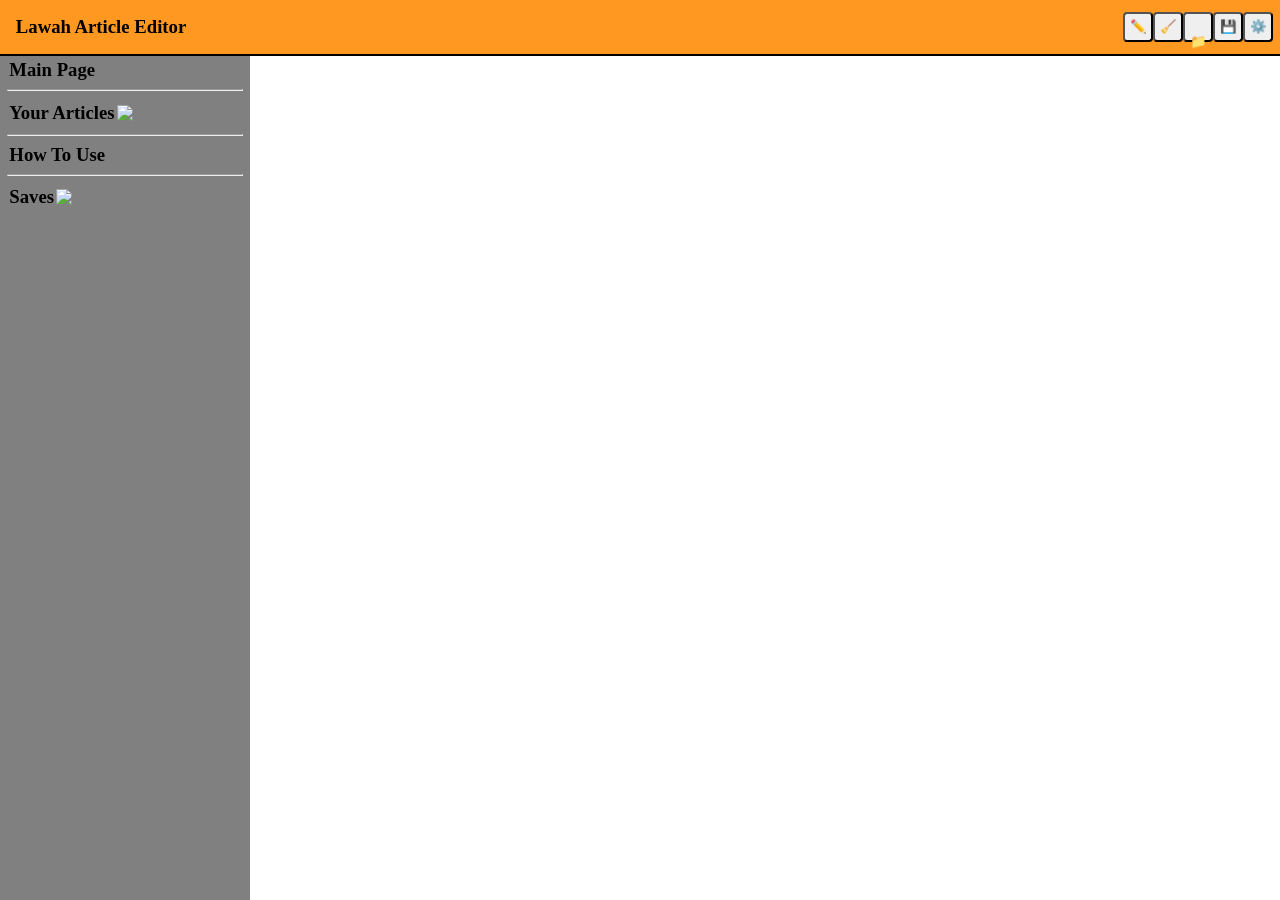
==== article.html @ a0739116 "Add files via upload" ====
<!DOCTYPE html>
<html lang="en">
  <head>
    <meta name="viewport" content="width=device-width, initial-scale=1.0">
    <link rel="stylesheet" href="article.css">
    <script src="article.js"></script>
    <title>Lawah Article Editor</title>
  </head>
  <body>
    <input type="file" id="upload-img2" style="display: none;" accept="image/*">
    <input type="file" id="upload-input" accept="application/json" style="display:none">
    <div id="toolbar" class="bottom" style="display: none;">
      <button id="undo-btn"></button>
      <button id="redo-btn"></button>
      <button id="header-toggle-btn" class="toolbar-btn"><b>H</b></button>
      <button id="header1-text-btn" class="toolbar-btn header-text-btn"><b>H1</b></button>
      <button id="header2-text-btn" class="toolbar-btn header-text-btn"><b>H2</b></button>
      <button id="header3-text-btn" class="toolbar-btn header-text-btn"><b>H3</b></button>
      <button id="bold-text-btn" class="toolbar-btn"><b>B</b></button>
      <button id="italic-text-btn" class="toolbar-btn"><i>I</i></button>
      <button id="link-text-btn" class="toolbar-btn">🔗</button>
      <button id="img-toggle-btn" class="toolbar-btn">📷</button>
      <button id="img-file-btn" class="toolbar-btn img-btn">📷📁</button>
      <button id="img-link-btn" class="toolbar-btn img-btn">📷🔗</button>
      <button id="bullet-list-btn" class="toolbar-btn">(•)</button>
    </div>
    <div id="header-wrapper">
      <div id="header">
        <h3>Lawah Article Editor</h3>
      </div>
      <div id="control-wrapper">
        <button id="edit-article-btn" class="control-btn">✏️</button>
        <button id="reset-article-btn" class="control-btn">🧹</button>
        <button id="file-upload-btn" class="control-btn">️📁</button>
        <button id="download-btn" class="control-btn">💾</button>
        <button id="settings-btn" class="control-btn">⚙️</button>
      </div>
    </div>
    <div id="settings" style="display: none;">
      <div class="settings-section">
        <div id="settings-header">
            <h3>Settings</h3>
            <button id="close-settings-btn">❌️</button>
        </div>
        <hr>
        <p><b>Visuals</b></p>
      </div>
      <button id="upper-toolbar-btn"><b>Upper Toolbar: Off</b></button>
      <button id="infobox-toggle-btn"><b>Main Infobox: Hide</b></button>
      <button id="show-code-btn"><b>Show Code</b></button>
      <hr>
      <div class="settings-section">
        <p><b>Presets</b></p>
      </div>
      <button id="enable-preset1"><b>Preset 1</b></button>
      <button id="enable-preset2"><b>Preset 2</b></button>
      <textarea id="show-code"></textarea>
    </div>
    <div id="container" class="intro-wrapper1">
      <div id="sidebar">
        <div id="sidebar-content">
          <h3 id="main-page-btn">Main Page</h3>
          <hr>
          <div id="article-list-wrapper" class="section-list-wrapper">
            <div id="articles-toggle-btn">
              <h3>Your Articles</h3>
              <img class="toggle-btn-img" src="https://i.ibb.co/6q919Xb/20251024-055350.png">
            </div>
            <div id="article-list" class="node-list"></div>
          </div>
          <hr>
          <h3 id="tutorial-page-btn">How To Use</h3>
          <hr>
          <div id="save-list-wrapper" class="section-list-wrapper">
            <div id="toggle-saves-btn">
              <h3>Saves</h3>
              <img class="toggle-btn-img" src="https://i.ibb.co/6q919Xb/20251024-055350.png">
            </div>
            <div id="save-list" class="node-list"></div>
          </div>
        </div>
        <div id="sidebar-toggle-btn">▶</div>
      </div>
      <div id="content">
        <div id="main-content">
          <div class="description" id="intro-wrapper">
            <p id="intro">Intro</p>
            <div id="intro-input" contenteditable="true" style="display: none;"></div>
          </div>
          <div id="main-infobox-wrapper">
            <table class="center-table" id="infobox">
              <thead>
                <tr>
                  <td colspan="3" style="text-align: center;">
                    <h2 id="title">title</h2>
                    <input type="text" id="title-input" placeholder="Enter new title">
                    <br>
                    <input type="file" id="poster-input" accept="image/*" style="display: none;">
                    <a id="change-poster">
                      <img src="https://i.ibb.co/jkvtj531/file-00000000b08861faaa5ae1d6be8c5b27.png" alt="Article Poster" id="poster" width="100%">
                    </a>
                  </td>
                </tr>
              </thead>
              <tbody id="info-list"></tbody>
            </table>
            <div class="control-room" style="display: none;">
              <button id="add-info-btn1"></button>
              <button id="add-info-btn2"></button>
            </div>
          </div>
        </div>
        <div class="section">
          <h3>SYNOPSIS</h3>
          <button id="toggle-synopsis-btn" class="toggle-btn"></button>
        </div>
        <div class="description" id="table1" style="display: none;">
          <p id="synopsis-text">Text</p>
          <div id="synopsis-text-input" contenteditable="true" style="display: none;"></div>
        </div>
        <div class="section">
          <h3>SECTIONS</h3>
          <button id="toggle-infobox-btn" class="toggle-btn"></button>
        </div>
        <div id="control-room2" class="control-room" style="display: none;">
          <button id="toggle-add-btn">➕️</button>
          <button id="add-category-btn" class="row-add-btn"></button>
          <button id="add-infobox-btn" class="row-add-btn"></button>
          <button id="add-text-btn" class="row-add-btn"><b>Text</b></button>
          <button id="add-table-btn" class="row-add-btn"></button>
        </div>
        <div class="center-table" id="row-list">
        </div>
      </div>
    </div>
    <template id="info-template">
      <tr class="cell-wrapper info-wrapper">
        <td class="row-delete-cell">
          <button class="row-delete-btn">🗑</button>
        </td>
        <td class="cell1 writable-element">
          <div class="info-title cell-text"></div>
          <div class="cell-input-wrapper">
            <div class="info-input" contenteditable="true"></div>
            <button class="cell-up-btn">⬆️</button>
          </div>
        </td>
        <td class="cell2 writable-element">
          <div class="value-cell cell-text"></div>
          <div class="cell-input-wrapper">
            <div class="value-input" contenteditable="true"></div>
            <button class="cell-down-btn">⬇️</button>
          </div>
        </td>
      </tr>
    </template>
    <template id="info-template2">
      <tr class="info-wrapper">
        <td class="row-delete-cell">
          <button class="row-delete-btn">🗑</button>
        </td>
        <td class="cell3 writable-element" colspan="2">
          <div class="info-title cell-text text-center"></div>
          <div class="cell-input-wrapper">
            <div class="info-input text-center" contenteditable="true"></div>
            <button class="cell-up-btn">⬆️</button>
            <button class="cell-down-btn">⬇️</button>
          </div>
        </td>
      </tr>
    </template>
    <template id="category-template">
      <div class="category-wrapper row-wrapper">
        <div class="infobox-profile">
          <div class="category-controls">
            <h3 class="infobox-name">New Category</h3>
            <input type="text" class="name-input" placeholder="Enter new name">
            <button class="toggle-category-btn toggle-btn"></button>
          </div>
          <div class="row-controls">
            <button class="move-up-btn">⬆️</button>
            <button class="move-down-btn">⬇️</button>
            <button class="copy-row-btn">Copy</button>
            <button class="delete-btn">🗑</button>
            <button class="toggle-add-btn2">➕️</button>
            <button class="add-sub-cat-btn row-add-btn2"></button>
            <button class="add-infobox-btn2 row-add-btn2"></button>
            <button class="add-text-btn2 row-add-btn2">Text</button>
            <button class="add-table-btn2 row-add-btn2"></button>
          </div>
        </div>
      </div>
    </template>
    <template id="sub-category-template">
      <div class="sub-category-wrapper row-wrapper">
        <div class="infobox-profile">
          <h4 class="infobox-name">New Category</h4>
          <input type="text" class="name-input" placeholder="Enter new name">
          <div class="row-controls">
            <button class="move-up-btn">⬆️</button>
            <button class="move-down-btn">⬇️</button>
            <button class="copy-row-btn">Copy</button>
            <button class="delete-btn">🗑</button>
            <button class="toggle-add-btn2">➕️</button>
            <button class="add-infobox-btn2 row-add-btn2"></button>
            <button class="add-text-btn2 row-add-btn2">Text</button>
            <button class="add-table-btn2 row-add-btn2"></button>
          </div>
        </div>
      </div>
    </template>
    <template id="infobox-template">
      <div class="infobox-wrapper row-wrapper">
        <div class="infobox-profile">
          <button class="generate-preset-btn" style="font-weight: bold;">Preset</button>
          <h4 class="infobox-name">New Infobox</h4>
          <input type="text" class="name-input" placeholder="Enter new name">
          <div class="row-controls">
            <input type="file" class="upload-img" style="display: none;" accept="image/*">
            <button class="upload-img-btn">📷</button>
            <button class="infobox-img-btn img-file-btn">📷📁</button>
            <button class="infobox-img-btn img-link-btn">📷🔗</button>
            <button class="move-up-btn">⬆️</button>
            <button class="move-down-btn">⬇️</button>
            <button class="copy-row-btn">Copy</button>
            <button class="delete-btn">🗑</button>
          </div>
          <img class="infobox-img" src="https://upload.wikimedia.org/wikipedia/commons/thumb/6/65/No-Image-Placeholder.svg/660px-No-Image-Placeholder.svg.png?20200912122019" alt="New Infobox">
          <div class="section-lists"></div>
          <div class="control-room" style="display: none;">
            <button class="add-section-btn"></button>
            <button class="add-section-btn2"></button>
          </div>
        </div>
        <div class="bio-container">
          <div class="infobox-bio">
            <div class="infobox-bio-text">New Infobox bio goes here...</div>
            <div class="bio-input writable-element" contenteditable="true">Write description about the subject here...</div>
          </div>
          <div class="see-more text-center">
            <span class="see-more-btn">show more</span>
          </div>
        </div>
      </div>
    </template>
    <template id="text-area-template">
      <div class="text-area-wrapper row-wrapper">
        <div class="infobox-profile">
          <div class="row-controls">
            <button class="move-up-btn">⬆️</button>
            <button class="move-down-btn">⬇️</button>
            <button class="copy-row-btn">Copy</button>
            <button class="delete-btn">🗑</button>
          </div>
        </div>
        <div class="infobox-bio">
          <div class="infobox-bio-text">New Infobox bio goes here...</div>
          <div class="bio-input writable-element" contenteditable="true">Write description about the subject here...</div>
        </div>
        <div class="see-more text-center">
          <span class="see-more-btn">show more</span>
        </div>
      </div>
    </template>
    <template id="table-template">
      <div class="mini-table-wrapper row-wrapper">
          <div class="infobox-profile">
            <div class="row-controls">
              <button class="move-up-btn">⬆️</button>
              <button class="move-down-btn">⬇️</button>
              <button class="copy-row-btn">Copy</button>
              <button class="delete-btn">🗑</button>
              <button class="add-row-btn">↕️➕</button>
              <button class="add-data-btn">↔️➕️</button>
            </div>
          </div>
          <div class="table-scroll">
            <table class="table-body"></table>
          </div>
      </div>
    </template>
    <template id="row-template">
      <tr class="mini-row-wrapper">
          <td class="row-delete-wrapper">
            <button class="row-delete-btn">🗑</button>
            <button class="row-up-btn">⬆️</button>
            <button class="row-down-btn">⬇️</button>
          </td>
      </tr>
    </template>
    <template id="row2-template">
      <tr class="row2-wrapper row-body">
        <td class="data-wrapper cell1">
          <div class="info-title"> </div>
        </td>
      </tr>
    </template>
    <template id="data-template">
      <td class="data-wrapper cell1 writable-element">
        <div class="info-title">Hello</div>
        <div class="cell-input-wrapper">
            <div class="info-input" contenteditable="true"></div>
        </div>
      </td>
    </template>
    <template id="row-delete2-template">
      <td class="row-delete2-wrapper">
        <button class="row-delete2-btn">🗑</button>
        <button class="row-left-btn">⬅️</button>
        <button class="row-right-btn">➡️</button>
      </td>
    </template>
    <template id="section-template">
      <div class="section-wrapper">
        <div class="row-delete-cell">
          <button class="section-delete-btn">🗑</button>
        </div>
        <div class="infobox-cell1 writable-element">
          <div class="info-title cell-text"></div>
          <div class="cell-input-wrapper">
            <div class="info-input" contenteditable="true"></div>
            <button class="cell-up-btn">⬆️</button>
          </div>
        </div>
        <div class="infobox-cell2 writable-element">
          <div class="value-cell cell-text"></div>
          <div class="cell-input-wrapper">
            <div class="value-input" contenteditable="true"></div>
            <button class="cell-down-btn">⬇️</button>
          </div>
        </div>
      </div>
    </template>
    <template id="section-template2">
      <div class="section-wrapper">
        <div class="row-delete-cell">
          <button class="section-delete-btn">🗑</button>
        </div>
        <div class="infobox-cell3 writable-element">
          <div class="info-title cell-text"></div>
          <div class="cell-input-wrapper">
            <div class="info-input" contenteditable="true"></div>
            <button class="cell-up-btn">⬆️</button>
            <button class="cell-down-btn">⬇️</button>
          </div>
        </div>
      </div>
    </template>
    <template id="article-template">
      <div class="article-section">
        <b class="article-title">title</b>
      </div>
    </template>
    <template id="save-state-template">
      <div class="save-state-section">
        <b class="state-title">File</b>
      </div>
    </template>
  </body>
</html>
---- article.css ----
body {
  background-image:url('https://images.rawpixel.com/image_800/cHJpdmF0ZS9sci9pbWFnZXMvd2Vic2l0ZS8yMDIzLTEyL3Jhd3BpeGVsb2ZmaWNlM19hYnN0cmFjdF9nZW9tZXRyaWNfZmx1aWRfYmxhY2tfY29sb3JfZ3JhZGllbnRfYl9mNWYxMTRjMC01MTVlLTRkZTctYjAxMi05ZDFkODljYzEyODBfMS5qcGc.jpg');
  background-repeat: no-repeat;
  background-attachment: fixed;
  background-size: cover;
  margin: 0;
}

#container {
  display: flex;
  min-height: 100vh;
  margin-top: 0px;
  margin-bottom: 0px;
}

#sidebar {
  position: fixed;
  display: flex;
  top: 0;
  left: 0;
  height: 100vh;
  width: 250px;
  z-index: 800;
  pointer-events: none;
}

#sidebar-content {
  height: 93vh;
  padding: 7px;
  overflow-y: auto;
  overflow-x: hidden;
  background-color: gray;
  pointer-events: auto;
}

#article-list, #save-list {
  display: none;
}

#sidebar-toggle-btn {
  margin-top: 400px;
  width: 7%;
  height: 20px;
  padding: 7px;
  background-color: gray;
  pointer-events: auto;
}

#show-code {
  display: none;
  white-space: pre;
  overflow-x: auto;
  overflow-y: auto;
  resize: both;
  width: 100%;
  height: 330px;
  background-color: black;
  color: white;
  box-sizing: border-box;
}

.infobox-wrapper {
  width: 100%;
  padding: 5px;
  box-sizing: border-box;
}

@media (min-width: 601px) {
  #toggle-sidebar-btn {
    display: none;
  }
  
  .top {
    top: 60px;
    border-bottom: 2px solid black;
  }
  
  #content {
    margin-left: 250px;
    width: 100%;
  }
  
  #main-content {
    display: flex;
    flex-direction: row;
    align-items: flex-start;
    background-color: white;
  }
  
  #intro-wrapper {
    width: 60%;
    box-sizing: border-box;
  }
  
  #main-infobox-wrapper {
    flex: 1;
    box-sizing: border-box;
  }
  
  #sidebar-content {
    width: 100%;
  }
  
  #sidebar-toggle-btn {
    display: none;
  }
  
  .infobox-wrapper {
    display: flex;
    flex-direction: row;
    align-items: flex-start;
  }
  
  .infobox-wrapper .infobox-profile {
    width: 35%;
    box-sizing: border-box;
  }
  
  .infobox-wrapper .bio-container {
    flex: 1;
    box-sizing: border-box;
  }
  
  .intro-wrapper1 #content,
  .intro-wrapper1 #sidebar {
    margin-top: 50px;
  }
  
  .intro-wrapper2 #content,
  .intro-wrapper2 #sidebar {
    margin-top: 93px;
  }
}

@media (max-width: 600px) {
  #container {
    margin: 0;
  }
  
  #sidebar {
    transform: translateX(-88.5%);
    transition: transform 0.3s ease, opacity 0.3s ease;
  }
  
  #sidebar-content {
    width: 93%;
    height: 92vh;
  }
  
  #sidebar.show {
    transform: translateX(0);
  }
  
  #content {
    width: 100%;
  }
  
  .top {
    top: 45px;
    border-bottom: 2px solid black;
  }
  
  .infobox-wrapper {
    display: block;
  }
  
  .intro-wrapper1 #content,
  .intro-wrapper1 #sidebar {
    margin-top: 44px;
  }
  
  .intro-wrapper2 #content,
  .intro-wrapper2 #sidebar {
    margin-top: 83px;
  }
}

table, th, td {
  width: 100%;
  border-right: 1px solid black;
  border-left: 1px solid black;
  border-collapse: collapse;
}

table {
  background-color: #F1e7dd;
}

th, td {
  padding: 5px;
  text-align: left;
}

#row-list {
  display: none;
  max-width: 100%;
  border-right: 1px solid black;
  border-left: 1px solid black;
  background-color: #F1e7dd;
}

.row-list-edit-mode {
  margin-bottom: 41px;
}

.category-wrapper {
  width: 100%;
  background-color: #f4c458;
  border-top: 2px solid black;
  border-bottom: 2px solid black;
  padding: 5px;
  box-sizing: border-box;
}

.sub-category-wrapper {
  width: 100%;
  background-color: #f2b16f;
  border-top: 2px solid black;
  border-bottom: 2px solid black;
  padding: 5px;
  box-sizing: border-box;
}

.sub-category-wrapper h4 {
  margin: 1%;
}



.infobox-wrapper h4 {
  margin: 1%;
}

.text-area-wrapper {
  width: 100%;
  padding: 5px;
  box-sizing: border-box;
}

.mini-table-wrapper {
  width: 100%;
  padding: 5px;
  box-sizing: border-box;
}

.writeble-element {
  background-color: white;
}

#toolbar {
  position: fixed;
  right: 0;
  left: 0;
  background-color: #fe9821;
  padding: 5px;
  display: flex;
  justify-content: flex-start; /* Changed from center */
  align-items: center;

  overflow-x: auto; /* Enables horizontal scroll */
  overflow-y: hidden; /* Prevents vertical scroll */
  white-space: nowrap; /* Prevents wrapping */
  scrollbar-width: thin; /* For Firefox */
  z-index: 950;
}

.bottom {
  bottom: 0px;
  border-top: 2px solid black;
}

#infobox {
  display: none;
  border-top: 1px solid black;
}

#toolbar::-webkit-scrollbar {
  height: 6px; /* Small scrollbar height */
}

#toolbar::-webkit-scrollbar-thumb {
  background-color: rgba(0, 0, 0, 0.4);
  border-radius: 3px;
}

#header-wrapper {
  position: fixed;
  display: flex;
  top: 0px;
  right: 0;
  left: 0;
  background-color: #fe9821;
  border-bottom: 2px solid black;
  z-index: 1000;
}

#header {
  padding: 7px;
  display: flex;
  width: 70%;
  justify-content: flex-start;
  align-items: center;
  box-sizing: border-box;
}

#control-wrapper {
  padding: 7px;
  display: flex;
  width: 30%;
  justify-content: flex-end;
  align-items: center;
  box-sizing: border-box;
}

#add-info-btn1 {
  background-image: url(https://i.ibb.co/Dm66scJ/20251219-091959.png);
  background-color: transparent;
  background-size: cover;
  width: 55px;
  height: 25px;
  background-position: center;
}

#add-info-btn2 {
  background-image: url(https://i.ibb.co/B54n0f00/20251219-091747.png);
  background-color: transparent;
  background-size: cover;
  width: 55px;
  height: 25px;
  background-position: center;
}

.add-section-btn {
  background-image: url(https://i.ibb.co/Dm66scJ/20251219-091959.png);
  background-color: transparent;
  background-size: cover;
  width: 55px;
  height: 25px;
  background-position: center;
}

.add-section-btn2 {
  background-image: url(https://i.ibb.co/B54n0f00/20251219-091747.png);
  background-color: transparent;
  background-size: cover;
  width: 55px;
  height: 25px;
  background-position: center;
}

.control-btn {
  border-radius: 4px;
  width: 30px;
  height: 30px;
  padding: 5px;
}

#close-settings-btn {
  background-color: #9e9e9e;
  position: absolute;
  right: 0;
  top: 0;
}

#settings {
  position: fixed;
  top: 50%;
  left: 50%;
  padding: 7px;
  width: 80%;
  transform: translate(-50%, -50%);
  border-radius: 4px;
  border: 2px solid black;
  height: 500px;
  background-color: grey;
  z-index: 900;
}

.settings-section {
  text-align: center;
}

#settings-header {
  position: relative;
  display: flex;
  justify-content: center;
  align-items: center;
}

.toolbar-btn {
  padding: 2px 8px;
}

.header-text-btn {
  display: none;
}

#intro-wrapper {
  padding: 5px;
  box-sizing: border-box;
}

.article-section, .save-state-section {
  background-color: #f4c458;
  padding: 7px;
  border: 1px solid black;
}

#title-input {
  text-align: center;
  font-weight: bold;
  font-size: 20px;
  height: 40px;
  outline: none;
}

.info-input, .value-input {
  width: 100%;
  padding: 0px;
  outline: none;
  font-size: 15px;
  background-color: transparent;
  border: 0px;
  box-sizing: border-box;
}

.info-title, .value-cell {
  font-size: 15px;
}

.section-wrapper {
  display: flex;
}

.cell1, .infobox-cell1 {
  width: 42%;
  padding: 7px;
  border: 1px solid black;
  border-right: 0;
  box-sizing: border-box;
}

.cell2, .infobox-cell2 {
  width: 58%;
  padding: 7px;
  border: 1px solid black;
  border-left: 0;
  box-sizing: border-box;
}

.row-delete-cell {
  width: 12%;
  padding: 5px;
  border: 1px solid black;
  border-right: 0px;
  box-sizing: border-box;
  display: none;
}

.cell3, .infobox-cell3 {
  width: 100%;
  background-color: #f4c458;
  padding: 5px;
  border: 1px solid black;
  text-align: center;
  box-sizing: border-box;
}

#undo-btn {
  background-image: url(https://i.ibb.co/yc3BYGvX/Ic-undo-48px-svg.png);
  background-color: transparent;
  background-size: cover;
  border: 0px;
}

#redo-btn {
  background-image: url(https://i.ibb.co/4wh8F546/20251101-140141.png);
  background-color: transparent;
  background-size: cover;
  border: 0px;
}

#toolbar button {
  justify-content: center;
  align-items: center;
  width: 27px;
  height: 27px;
  padding: 0px;
  margin: 1px;
  vertical-align: middle;
}

#toolbar .img-btn {
  display: none;
  width: 40px;
}

.toggle-btn {
  background-image: url(https://i.ibb.co/6q919Xb/20251024-055350.png);
  background-color: transparent;
  background-size: cover;
  width: 25px;
  height: 15px;
  border: 0px;
}

#articles-toggle-btn, #toggle-saves-btn {
  display: flex;
  justify-content: flex-start;
  align-items: center;
}

.toggle-btn-img {
  width: 25px;
  border: 0px;
}

#add-infobox-btn {
  background-image: url(https://i.ibb.co/jvZpGgFd/20251024-213808.png);
  background-size: contain;
  background-position: center;
}

#add-table-btn {
  background-image: url(https://i.ibb.co/W4T8G4rP/20251024-122856.png);
  background-size: contain;
  background-position: center;
}

#add-text-btn {
  border: 2px solid black;
  box-sizing: border-box;
}

#add-category-btn {
  background-image: url(https://i.ibb.co/Xk566hdf/20251025-114655.png);
  background-repeat: no-repeat;
  background-size: contain;
  background-position: center;
}

.add-infobox-btn2 {
  background-image: url(https://i.ibb.co/jvZpGgFd/20251024-213808.png);
  background-repeat: no-repeat;
  background-size: cover;
  background-position: center;
}

.add-sub-cat-btn {
  background-image: url(https://i.ibb.co/ZRDG8y8x/20251204-053718.png);
  background-repeat: no-repeat;
  background-size: cover;
  background-position: center;
}

.add-text-btn2 {
  border: 2px solid black;
  box-sizing: border-box;
}

.add-table-btn2 {
  background-image: url(https://i.ibb.co/W4T8G4rP/20251024-122856.png);
  background-size: contain;
  background-position: center;
}

#info-list {
  vertical-align: top;
}

.control-room {
  width: 100%;
  padding: 7px;
  text-align: center;
  background-color: #F1e7dd;
  border: 1px solid black;
  box-sizing: border-box;
}

.infobox-profile {
  text-align: center;
}

.infobox-profile .section-lists {
  text-align: left;
}

h3 {
  margin: 1%;
}

ul {
  margin: 1%;
}

p {
  margin: 1%;
}

.center-table {
  margin-left: auto;
  margin-right: auto;
}

.bio-input {
    width: 100%;
    padding: 10px;
    outline: none;
    box-sizing: border-box;
}

.category-controls, .row-controls {
  display: flex;
  justify-content: center;
  align-items: center;
}

.row-controls button {
  justify-content: center;
  align-items: center;
  width: 35px;
  height: 25px;
  padding: 0px;
  margin: 2px;
  margin-top: 5px;
  margin-bottom: 5px;
  vertical-align: middle;
}

#control-room2 button {
  justify-content: center;
  align-items: center;
  width: 35px;
  height: 25px;
  padding: 0px;
  margin: 2px;
  margin-top: 5px;
  margin-bottom: 5px;
  vertical-align: middle;
}

.infobox-img-btn {
  display: none;
}

.row-add-btn {
  display: none;
}

.row-add-btn2 {
  display: none;
}

.info-cell {
  background-color: white;
  border: 1px solid black;
  border-right: 0;
  font-size: 15px;
  width: 42%;
  padding: 5px;
}

.info-cell-value {
  background-color: white;
  border: 1px solid black;
  border-left: 0;
  font-size: 15px;
  width: 58%;
  padding: 5px;
}

.center-img {
  display: block;
  margin-left: auto;
  margin-right: auto;
}

.text-center {
  text-align: center;
}

.description {
  width: 100%;
  padding: 5px;
  box-sizing: border-box;
  background-color: white;
}

.section {
  width: 100%;
  box-sizing: border-box;
  display: flex;
  justify-content: center;
  align-items: center;
  border: 1px solid black;
  padding: 5px;
  background-color: #fe9821;
}

#synopsis-text {
  white-space: pre-line;
}

#synopsis-text-input, #intro-input {
  width: 100%;
  box-sizing: border-box;
  padding: 5px;
}

.infobox-img {
  width: 80%;
}

.infobox-bio {
  max-height: 60px;
  overflow: hidden;
}

img {
  border: 1px solid black;
}

.see-more {
  margin: 4px;
}

.see-more-btn {
  cursor: pointer;
  color: blue;
  margin-top: 1px;
}

.data-wrapper {
  width: 40%;
}

.row-delete2-wrapper {
  border: 1px solid black;
}

.row-delete-wrapper {
  width: 10%;
  border: 1px solid black;
}

.cell-input-wrapper, #title-input, .generate-preset-btn, .row-controls, .row2-wrapper, .row-delete-wrapper, .row-delete2-wrapper, .name-input, .bio-input {
  display: none;
}

.infobox-name {
  display: block;
}

.cell-edit-mode #title-input {
  display: inline;
}

.cell-edit-mode .row-delete-cell {
  display: table-cell;
}
.cell-edit-mode .cell-input-wrapper {
  display: block;
}

.cell-edit-mode .cell-text,
.cell-edit-mode #title {
  display: none;
}

.cell-edit-mode .writable-element {
  background-color: white;
}

.row-edit-mode .row-delete-cell,
.row-edit-mode .generate-preset-btn,
.row-edit-mode .cell-input-wrapper,
.row-edit-mode .bio-input,
.row-edit-mode .row-controls {
  display: block;
}

.row-edit-mode .name-input {
  display: inline;
}

.row-edit-mode .row2-wrapper {
  display: table-row;
}

.row-edit-mode .row-delete2-wrapper {
  display: table-cell;
}

.row-edit-mode .row-delete-wrapper {
  display: table-cell;
}

.row-edit-mode .infobox-name,
.row-edit-mode .cell-text,
.row-edit-mode .info-title,
.row-edit-mode .infobox-bio-text {
  display: none;
}

.row-edit-mode .writable-element {
  background-color: white;
}

.table-scroll {
  max-width: 97vw;
  overflow-x: auto; /* Enables horizontal scroll */
  overflow-y: hidden; /* Prevents vertical scroll */
  white-space: nowrap; /* Prevents wrapping */
  scrollbar-width: thin; /* For Firefox */
}

.table-scroll::-webkit-scrollbar {
  height: 6px; /* Small scrollbar height */
}

.table-scroll::-webkit-scrollbar-thumb {
  background-color: rgba(0, 0, 0, 0.4);
  border-radius: 3px;
}
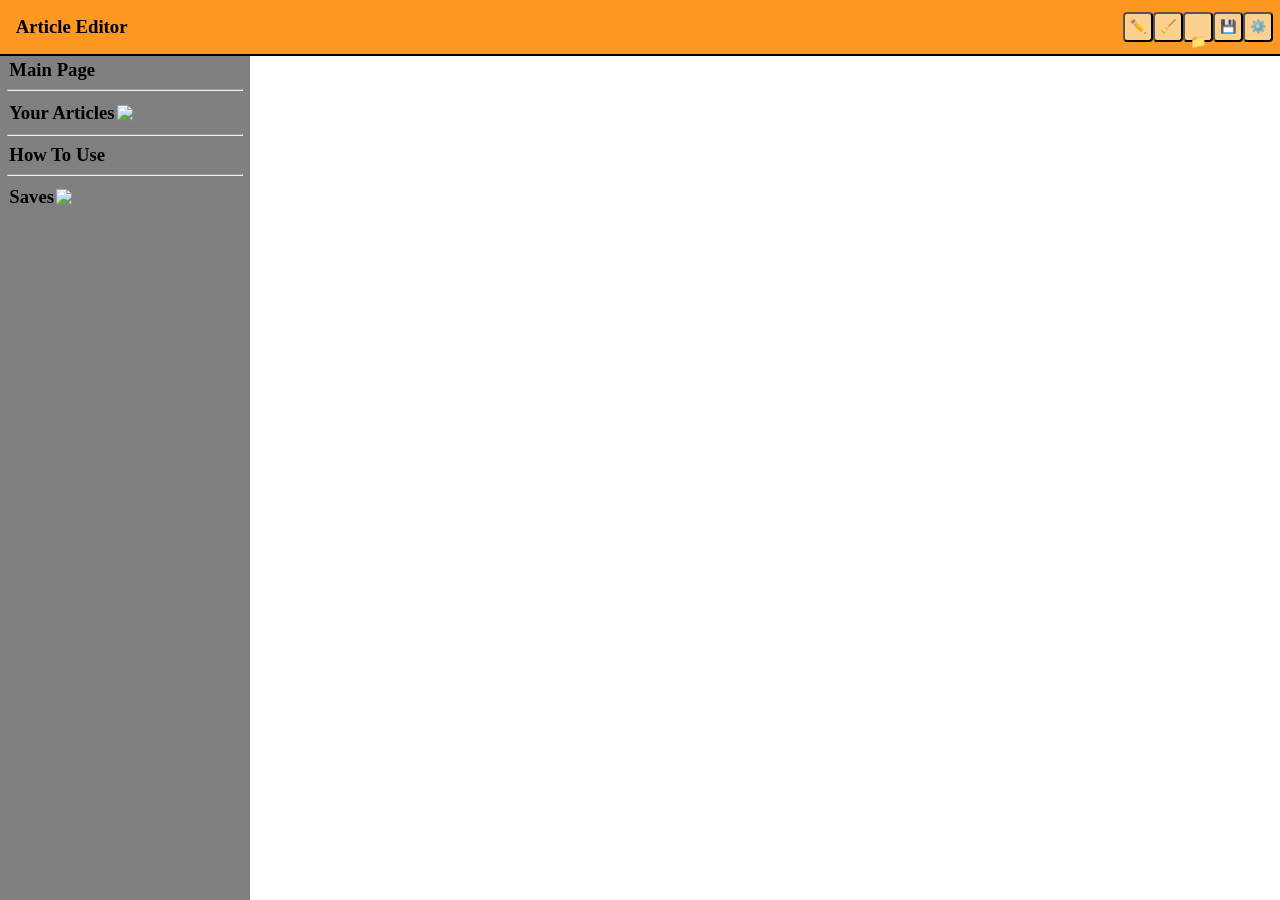
==== commit 3f8e47ca: "Add files via upload" ====
--- a/article.html
+++ b/article.html
@@ -26,7 +26,7 @@
     </div>
     <div id="header-wrapper">
       <div id="header">
-        <h3>Lawah Article Editor</h3>
+        <h3>Article Editor</h3>
       </div>
       <div id="control-wrapper">
         <button id="edit-article-btn" class="control-btn">✏️</button>
@@ -85,7 +85,6 @@
         <div id="main-content">
           <div class="description" id="intro-wrapper">
             <p id="intro">Intro</p>
-            <div id="intro-input" contenteditable="true" style="display: none;"></div>
           </div>
           <div id="main-infobox-wrapper">
             <table class="center-table" id="infobox">
@@ -95,10 +94,15 @@
                     <h2 id="title">title</h2>
                     <input type="text" id="title-input" placeholder="Enter new title">
                     <br>
-                    <input type="file" id="poster-input" accept="image/*" style="display: none;">
-                    <a id="change-poster">
+                    <div id="poster-wrapper">
                       <img src="https://i.ibb.co/jkvtj531/file-00000000b08861faaa5ae1d6be8c5b27.png" alt="Article Poster" id="poster" width="100%">
-                    </a>
+                      <div id="poster-controls">
+                        <input type="file" id="poster-input" style="display: none;" accept="image/*">
+                        <button id="upload-img-btn">📷</button>
+                        <button id="img-file-btn2" class="infobox-img-btn">📁</button>
+                        <button id="img-link-btn2" class="infobox-img-btn">🔗</button>
+                      </div>
+                    </div>
                   </td>
                 </tr>
               </thead>
@@ -109,14 +113,15 @@
               <button id="add-info-btn2"></button>
             </div>
           </div>
-        </div>
-        <div class="section">
-          <h3>SYNOPSIS</h3>
-          <button id="toggle-synopsis-btn" class="toggle-btn"></button>
-        </div>
-        <div class="description" id="table1" style="display: none;">
-          <p id="synopsis-text">Text</p>
-          <div id="synopsis-text-input" contenteditable="true" style="display: none;"></div>
+          <div class="description" id="table1">
+            <div id="synopsis-wrapper">
+              <p id="synopsis-text">Text</p>
+              <div id="synopsis-text-input" contenteditable="true" style="display: none;"></div>
+            </div>
+            <div class="see-more text-center">
+              <span class="see-more-btn" id="see-more-btn">show more</span>
+            </div>
+          </div>
         </div>
         <div class="section">
           <h3>SECTIONS</h3>
@@ -216,16 +221,20 @@
           <h4 class="infobox-name">New Infobox</h4>
           <input type="text" class="name-input" placeholder="Enter new name">
           <div class="row-controls">
-            <input type="file" class="upload-img" style="display: none;" accept="image/*">
-            <button class="upload-img-btn">📷</button>
-            <button class="infobox-img-btn img-file-btn">📷📁</button>
-            <button class="infobox-img-btn img-link-btn">📷🔗</button>
             <button class="move-up-btn">⬆️</button>
             <button class="move-down-btn">⬇️</button>
             <button class="copy-row-btn">Copy</button>
             <button class="delete-btn">🗑</button>
           </div>
-          <img class="infobox-img" src="https://upload.wikimedia.org/wikipedia/commons/thumb/6/65/No-Image-Placeholder.svg/660px-No-Image-Placeholder.svg.png?20200912122019" alt="New Infobox">
+          <div class="image-wrapper">
+            <img class="infobox-img" src="https://upload.wikimedia.org/wikipedia/commons/thumb/6/65/No-Image-Placeholder.svg/660px-No-Image-Placeholder.svg.png?20200912122019" alt="New Infobox">
+            <div class="row-controls2">
+              <input type="file" class="upload-img" style="display: none;" accept="image/*">
+              <button class="upload-img-btn">📷</button>
+              <button class="infobox-img-btn img-file-btn">📁</button>
+              <button class="infobox-img-btn img-link-btn">🔗</button>
+            </div>
+          </div>
           <div class="section-lists"></div>
           <div class="control-room" style="display: none;">
             <button class="add-section-btn"></button>
--- a/article.css
+++ b/article.css
@@ -69,6 +69,10 @@
   #toggle-sidebar-btn {
     display: none;
   }
+
+  #intro-wrapper {
+    display: none;
+  }
   
   .top {
     top: 60px;
@@ -86,13 +90,13 @@
     align-items: flex-start;
     background-color: white;
   }
-  
-  #intro-wrapper {
-    width: 60%;
+
+  #main-infobox-wrapper {
+    width: 40%;
     box-sizing: border-box;
   }
   
-  #main-infobox-wrapper {
+  #table1 {
     flex: 1;
     box-sizing: border-box;
   }
@@ -353,13 +357,17 @@
   width: 30px;
   height: 30px;
   padding: 5px;
+  background-color: #fcd190;
 }
 
 #close-settings-btn {
-  background-color: #9e9e9e;
   position: absolute;
   right: 0;
   top: 0;
+}
+
+#settings button {
+  background-color: #9e9e9e;
 }
 
 #settings {
@@ -615,7 +623,9 @@
   align-items: center;
 }
 
-.row-controls button {
+.row-controls button,
+.row-controls2 button,
+#poster-controls button {
   justify-content: center;
   align-items: center;
   width: 35px;
@@ -701,18 +711,50 @@
   white-space: pre-line;
 }
 
-#synopsis-text-input, #intro-input {
-  width: 100%;
-  box-sizing: border-box;
-  padding: 5px;
+#synopsis-text-input {
+  width: 100%;
+  box-sizing: border-box;
+  padding: 5px;
+}
+
+#poster-wrapper {
+  position: relative;
+  display: inline-block;
+}
+
+.image-wrapper {
+  position: relative;
+  display: inline-block;
+  width: 80%;
+}
+
+#poster-controls, .row-controls2 {
+  position: absolute;
+  top: 1px;
+  width: 100%;
+  
+  display: flex;
+  justify-content: flex-start;
+  align-items: center;
+  padding: 5px;
+}
+
+#poster-controls {
+  width: 90%;
 }
 
 .infobox-img {
-  width: 80%;
+  display: block;
+  width: 100%;
 }
 
 .infobox-bio {
   max-height: 60px;
+  overflow: hidden;
+}
+
+#synopsis-wrapper {
+  max-height: 200px;
   overflow: hidden;
 }
 
@@ -743,7 +785,7 @@
   border: 1px solid black;
 }
 
-.cell-input-wrapper, #title-input, .generate-preset-btn, .row-controls, .row2-wrapper, .row-delete-wrapper, .row-delete2-wrapper, .name-input, .bio-input {
+.cell-input-wrapper, #title-input, #poster-controls, .generate-preset-btn, .row-controls, .row-controls2, .row2-wrapper, .row-delete-wrapper, .row-delete2-wrapper, .name-input, .bio-input {
   display: none;
 }
 
@@ -774,9 +816,14 @@
 .row-edit-mode .row-delete-cell,
 .row-edit-mode .generate-preset-btn,
 .row-edit-mode .cell-input-wrapper,
-.row-edit-mode .bio-input,
-.row-edit-mode .row-controls {
+.row-edit-mode .bio-input {
   display: block;
+}
+
+.row-edit-mode .row-controls,
+.row-edit-mode .row-controls2,
+.row-edit-mode #poster-controls {
+  display: flex;
 }
 
 .row-edit-mode .name-input {
